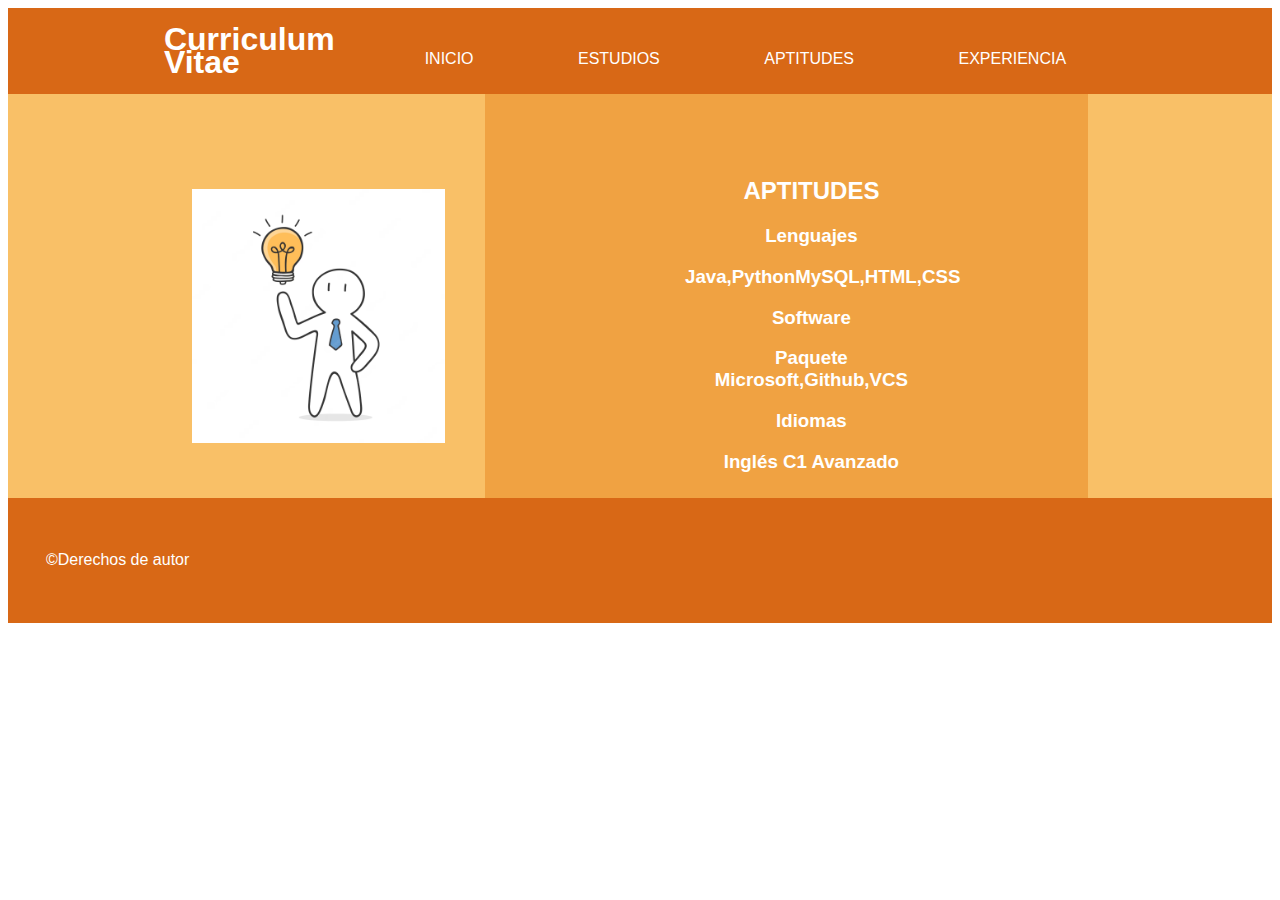
==== aptitudes.html @ 0d12c917 "Add files via upload" ====
<html><!DOCTYPE html>
<html lang="en">
<head>
    <meta charset="UTF-8">
    <meta name="viewport" content="width=device-width, initial-scale=1.0">
    <link rel="stylesheet" href="estilos.css">
    <title>cvLucas</title>
</head>

<body>

    <!--Menu-->
    <nav>
        <input type="checkbox" id="menu">
        <label for="menu"> ☰ </label>
        <div>
            <h1>Curriculum</h1>
            <h1>Vitae</h1>
        </div>
        
        <ul>
            <li><a href="index.html">INICIO</a></li>
            <li><a href="estudios.html">ESTUDIOS</a></li>
            <li><a href="aptitudes.html">APTITUDES</a></li>
            <li><a href="experiencia.html">EXPERIENCIA</a></li>
         </ul>
    </nav>

    <!--Contenido principal-->
    <main>
        <div class="cajaCompleta">  
            <img src="img/fotoAptitudes.png" alt="foto de perfil">

            <div class="cajaTexto">
                <h2>APTITUDES</h2>
                <h3>Lenguajes</h3>
                <h3>Java,PythonMySQL,HTML,CSS</h3>
                <h3>Software</h3>
                <h3>Paquete Microsoft,Github,VCS</h3>
                <h3>Idiomas</h3>
                <h3>Inglés C1 Avanzado</h3>
            </div>
        </div>
    </main>

    <!--Pie de página-->
    <footer>
        <p>©Derechos de autor</p>
    </footer>
</body>
</html>
---- estilos.css ----
body{
    font-family: Arial, sans-serif;
}

h1{
    line-height: 1px;
    color:white;
}

/*color fuerte: #D86816, color medio: #F0A242, color claro: #F9C067*/
/*@media para celulares*/

nav{
    background-color: #D86816;
    display: flex;
    padding: 10px 20px;
    align-items: flex-end;
    justify-content: center;
}

nav ul li{
    display: inline-block;
}

nav ul li a{
    color:white;
    display:block;
    padding-right: 50px;
    padding-left: 50px;
    text-decoration: none;
}

ul li a:hover{
    background-color: #ad500d;
}

/*Pagina principal abajo, barra navegación arriba*/

h2{
    text-align: center;
    color: white;
}
h3{
    color:white;
    text-align: center;
}

.cajaCompleta{
    justify-content: center;
    background-color: #F9C067;
    display:flex;
    align-items: center;
}

.cajaTexto{
    background-color: #F0A242;
    /*probar abajo*/
    width: 20%;
    height: 260px;
    padding-top: 5%;
    padding-left: 200px;
    padding-right: 150px;
    padding-bottom: 80px;
    box-sizing: content-box;
    color:white;
}

img{
    /*probar tambien*/
    width: 20%;
    padding-top: 40px;
    margin-right: 40px;
    box-sizing: content-box;
}

/*footer abajo, pagina principal arriba*/
footer{
    background-color: #D86816;
    font-family: Arial, sans-serif;
    color: white;
    padding:3%;
}

/*---------Celulares-----------------*/

input{/*no muestra el botón de menu */
    display: none;     
}
label{/*no muestra la etiqueta ☰ */
    display:none;
}

@media (max-width: 700px) {
    .cajaCompleta {
        display: block;
    }
}
@media (max-width: 700px) {
    .cajatexto {
        padding-left: 10px;
    }

}


@media (max-width: 700px){

    input:checked  ~ ul{   /*muestra todas el contenido de todas las etiquetas ul */
        display:block;
    }
           
    nav ul li{                         /*elimina el margen  de cada botón */
         margin: 0px;
         text-align: left;
    }

    label{                      /* dibuja la etiqueta ☰  con formato botón */
        box-sizing: border-box;
        display: block;
        border: 1px solid black;
        border-radius: 5px;
        width: 30px;
        height: 30px;
        line-height: 30px;
        font-weight: bold;
        text-align: center;
        user-select: none;
        }
    ul{                          /*deja de mostrar el bloque contenedor de los botones horizontales */
        display: none;
        background-color: #D86816;  
    }

}
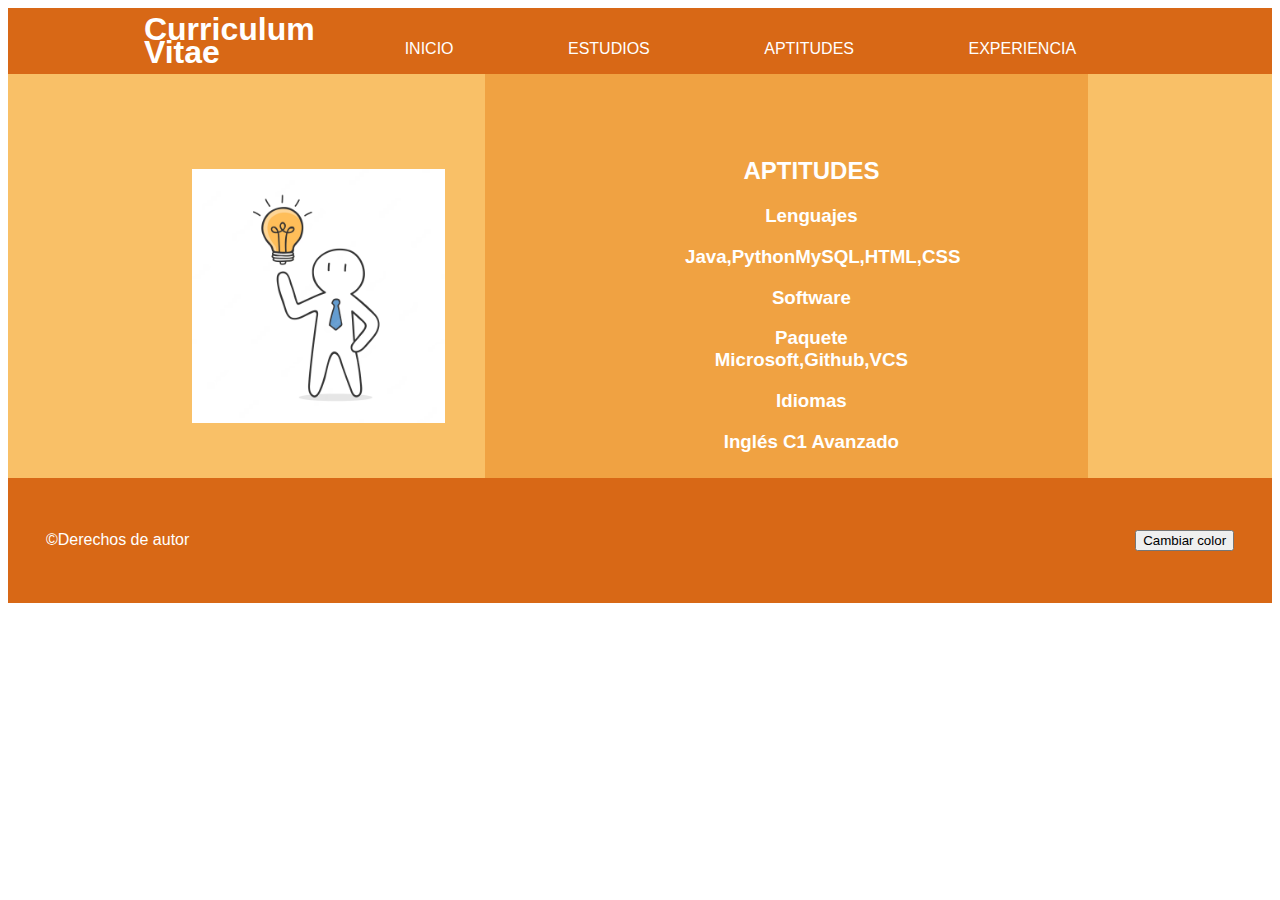
==== commit 83d5b2a2: "Add files via upload" ====
--- a/aptitudes.html
+++ b/aptitudes.html
@@ -4,10 +4,27 @@
     <meta charset="UTF-8">
     <meta name="viewport" content="width=device-width, initial-scale=1.0">
     <link rel="stylesheet" href="estilos.css">
+    <script src="scripts.js"></script>
     <title>cvLucas</title>
+
+    <script>
+        // Obtener los valores de los colores almacenados del almacenamiento local
+        var colorPrimario = localStorage.getItem("colorPrimario");
+        var colorMedio = localStorage.getItem("colorMedio");
+        var colorClaro = localStorage.getItem("colorClaro");
+        var colorTextoHover = localStorage.getItem("colorTextoHover");
+    
+        // Establecer los valores de los colores en el CSS
+        var root = document.documentElement;
+        root.style.setProperty("--color-primario", colorPrimario);
+        root.style.setProperty("--color-medio", colorMedio);
+        root.style.setProperty("--color-claro", colorClaro);
+        root.style.setProperty("--color-textohover", colorTextoHover);
+    </script>
+
 </head>
 
-<body>
+<body">
 
     <!--Menu-->
     <nav>
@@ -46,6 +63,7 @@
     <!--Pie de página-->
     <footer>
         <p>©Derechos de autor</p>
+        <button onclick="changeColor(true)">Cambiar color</button>
     </footer>
 </body>
 </html>--- a/estilos.css
+++ b/estilos.css
@@ -1,3 +1,12 @@
+:root {
+    --color-primario: #D86816;
+    --color-medio: #F0A242;
+    --color-claro: #F9C067;
+    --color-texto: #FFFFFF;
+    --color-textohover: #ad500d;
+}
+  
+
 body{
     font-family: Arial, sans-serif;
 }
@@ -11,15 +20,15 @@
 /*@media para celulares*/
 
 nav{
-    background-color: #D86816;
+    background-color: var(--color-primario);
     display: flex;
-    padding: 10px 20px;
     align-items: flex-end;
     justify-content: center;
 }
 
 nav ul li{
     display: inline-block;
+    margin-right: 10px;
 }
 
 nav ul li a{
@@ -31,7 +40,7 @@
 }
 
 ul li a:hover{
-    background-color: #ad500d;
+    background-color: var(--color-textohover);
 }
 
 /*Pagina principal abajo, barra navegación arriba*/
@@ -47,13 +56,13 @@
 
 .cajaCompleta{
     justify-content: center;
-    background-color: #F9C067;
+    background-color: var(--color-claro);
     display:flex;
     align-items: center;
 }
 
 .cajaTexto{
-    background-color: #F0A242;
+    background-color: var(--color-medio);
     /*probar abajo*/
     width: 20%;
     height: 260px;
@@ -62,7 +71,7 @@
     padding-right: 150px;
     padding-bottom: 80px;
     box-sizing: content-box;
-    color:white;
+    color: var(--color-texto);
 }
 
 img{
@@ -75,10 +84,13 @@
 
 /*footer abajo, pagina principal arriba*/
 footer{
-    background-color: #D86816;
+    background-color: var(--color-primario);
     font-family: Arial, sans-serif;
-    color: white;
+    color: var(--color-texto);
     padding:3%;
+    display: flex;
+  justify-content: space-between;
+  align-items: center;
 }
 
 /*---------Celulares-----------------*/
@@ -117,7 +129,8 @@
     label{                      /* dibuja la etiqueta ☰  con formato botón */
         box-sizing: border-box;
         display: block;
-        border: 1px solid black;
+        border: 1px solid white;
+        color: white;
         border-radius: 5px;
         width: 30px;
         height: 30px;
@@ -125,10 +138,13 @@
         font-weight: bold;
         text-align: center;
         user-select: none;
+        position: absolute;
+        top: 10px;
+        right: 10px;
         }
     ul{                          /*deja de mostrar el bloque contenedor de los botones horizontales */
         display: none;
-        background-color: #D86816;  
+        background-color: var(--color-primario);  
     }
 
 }
